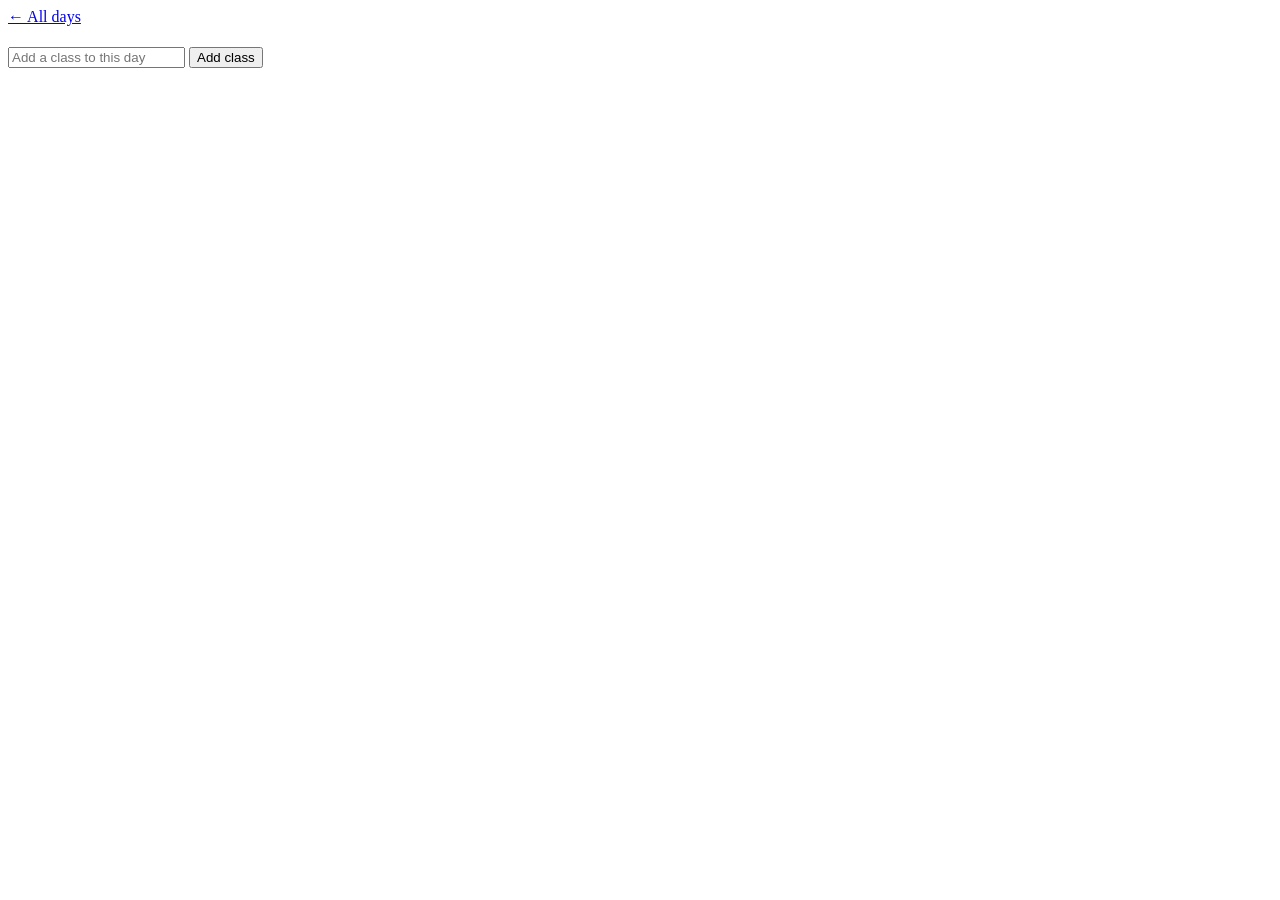
==== day.html @ 27600c45 "Create day.html created  an html file named day thet opens after we select a day and it will take th" ====
<!DOCTYPE html>
<html lang="en">
<head>
  <meta charset="utf-8">
  <meta name="viewport" content="width=device-width, initial-scale=1">
  <title>Day</title>
  <link rel="stylesheet" href="style.css">
</head>
<body>
  <a class="back" href="index.html">← All days</a>
  <h1 id="dayTitle"></h1>
  <p id="dateText"></p>

  <div id="list"></div>

  <input id="newName" placeholder="Add a class to this day">
  <button id="addBtn">Add class</button>

  <script src="store.js"></script>
  <script src="day.js"></script>
</body>
</html>
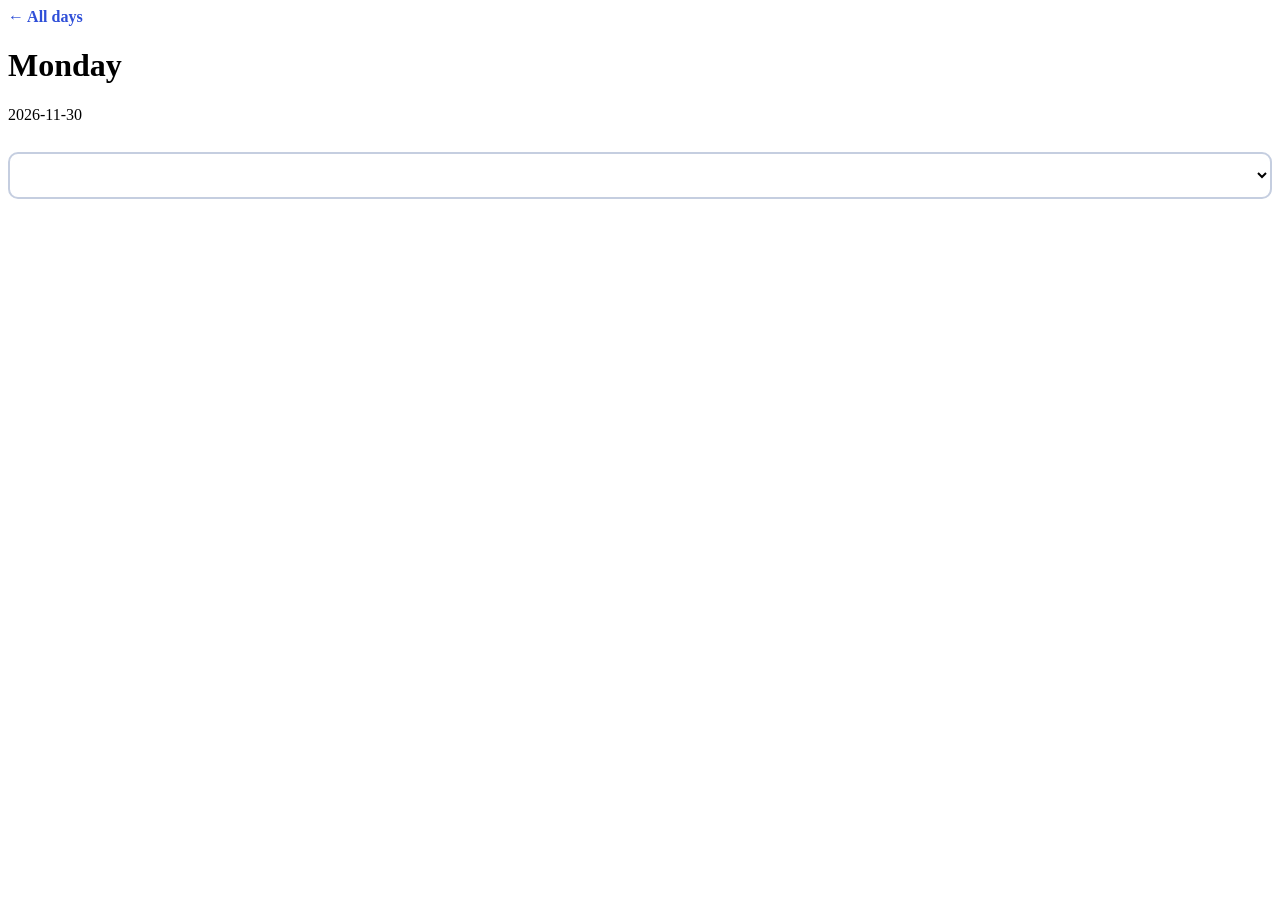
==== commit b89e5073: "Update day.html updated things: 1] changed the add class from manual to selecting the subject in da" ====
--- a/day.html
+++ b/day.html
@@ -13,8 +13,7 @@
 
   <div id="list"></div>
 
-  <input id="newName" placeholder="Add a class to this day">
-  <button id="addBtn">Add class</button>
+  <select id="subjectSelect"></select>
 
   <script src="store.js"></script>
   <script src="day.js"></script>
--- a/style.css
+++ b/style.css
@@ -0,0 +1,101 @@
+.day {
+  display: block;
+  background: white;
+  color: #14213d;
+  padding: 18px;
+  margin-top: 10px;
+  border-radius: 14px;
+  text-decoration: none;
+  font-size: 18px;
+  font-weight: 700;
+}
+
+.day:active 
+{ 
+    transform: scale(1.08); 
+    opacity:80%;
+}
+
+.today {
+  background: #14213d;
+  color: white;
+}
+
+.back {
+  color: #2f4fd8;
+  text-decoration: none;
+  font-weight: 600;
+}
+
+.present { margin-right: 12px; }
+.dim { opacity: 0.3; }
+
+
+
+/*this is for the statistics.html*/
+.overall {
+  background: #14213d;
+  color: white;
+  border-radius: 18px;
+  padding: 18px 20px;
+  display: flex;
+  justify-content: space-between;
+  align-items: flex-end;
+  margin-bottom: 16px;
+}
+
+.big { font-size: 54px; font-weight: 800; line-height: 1; }
+.meta { font-size: 14px; opacity: 0.85; text-align: right; }
+
+.top { display: flex; justify-content: space-between; align-items: baseline; }
+.pct { font-size: 24px; font-weight: 800; }
+.count { color: #5b6784; font-size: 14px; }
+
+.bar {
+  position: relative;
+  height: 12px;
+  background: #e3e8f1;
+  border-radius: 6px;
+  margin: 10px 0 8px;
+}
+.fill { height: 100%; border-radius: 6px; }
+.tick {
+  position: absolute;
+  top: -4px;
+  bottom: -4px;
+  width: 2px;
+  background: #14213d;
+}
+
+.msg { margin: 0; font-weight: 600; }
+
+.ok { color: #1b8a5a; }
+.warn { color: #c27a00; }
+.bad { color: #c73a3a; }
+.bg-ok { background: #1b8a5a; }
+.bg-warn { background: #c27a00; }
+.bg-bad { background: #c73a3a; }
+
+.stats-link {
+  background: #2f4fd8;
+  color: white;
+  margin-top: 20px;
+}
+
+
+/*this is for edit.html */
+select {
+  font-size: 16px;
+  padding: 12px 14px;
+  width: 100%;
+  margin: 12px 0;
+  border: 2px solid #c5cee0;
+  border-radius: 10px;
+  background: white;
+}
+
+.edit-row { display: flex; gap: 6px; margin-top: 8px; }
+.edit-row input { flex: 1; min-width: 0; width: auto; }
+.edit-row button { padding: 10px 12px; background: #e3e8f1; color: #14213d; }
+.edit-row button:disabled { opacity: 0.3; }
+.edit-row .del { background: #c73a3a; color: white; }
